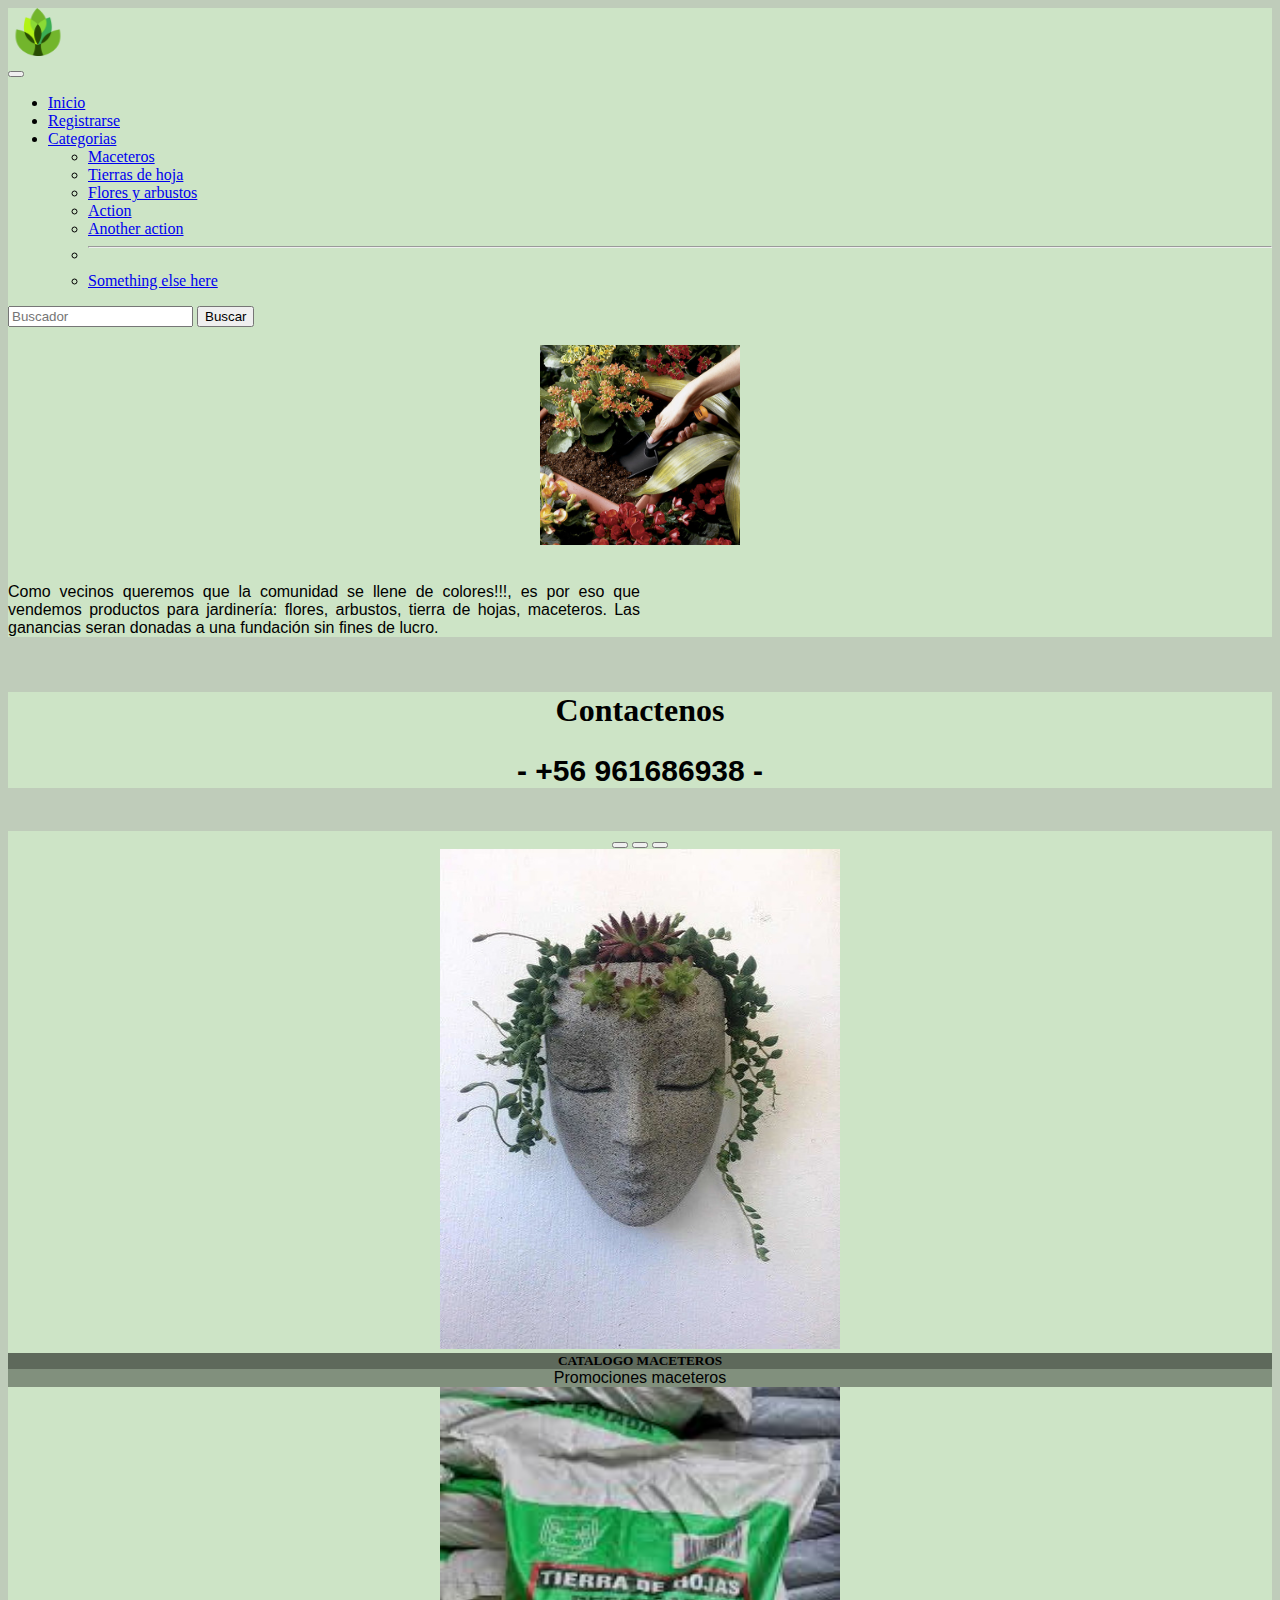
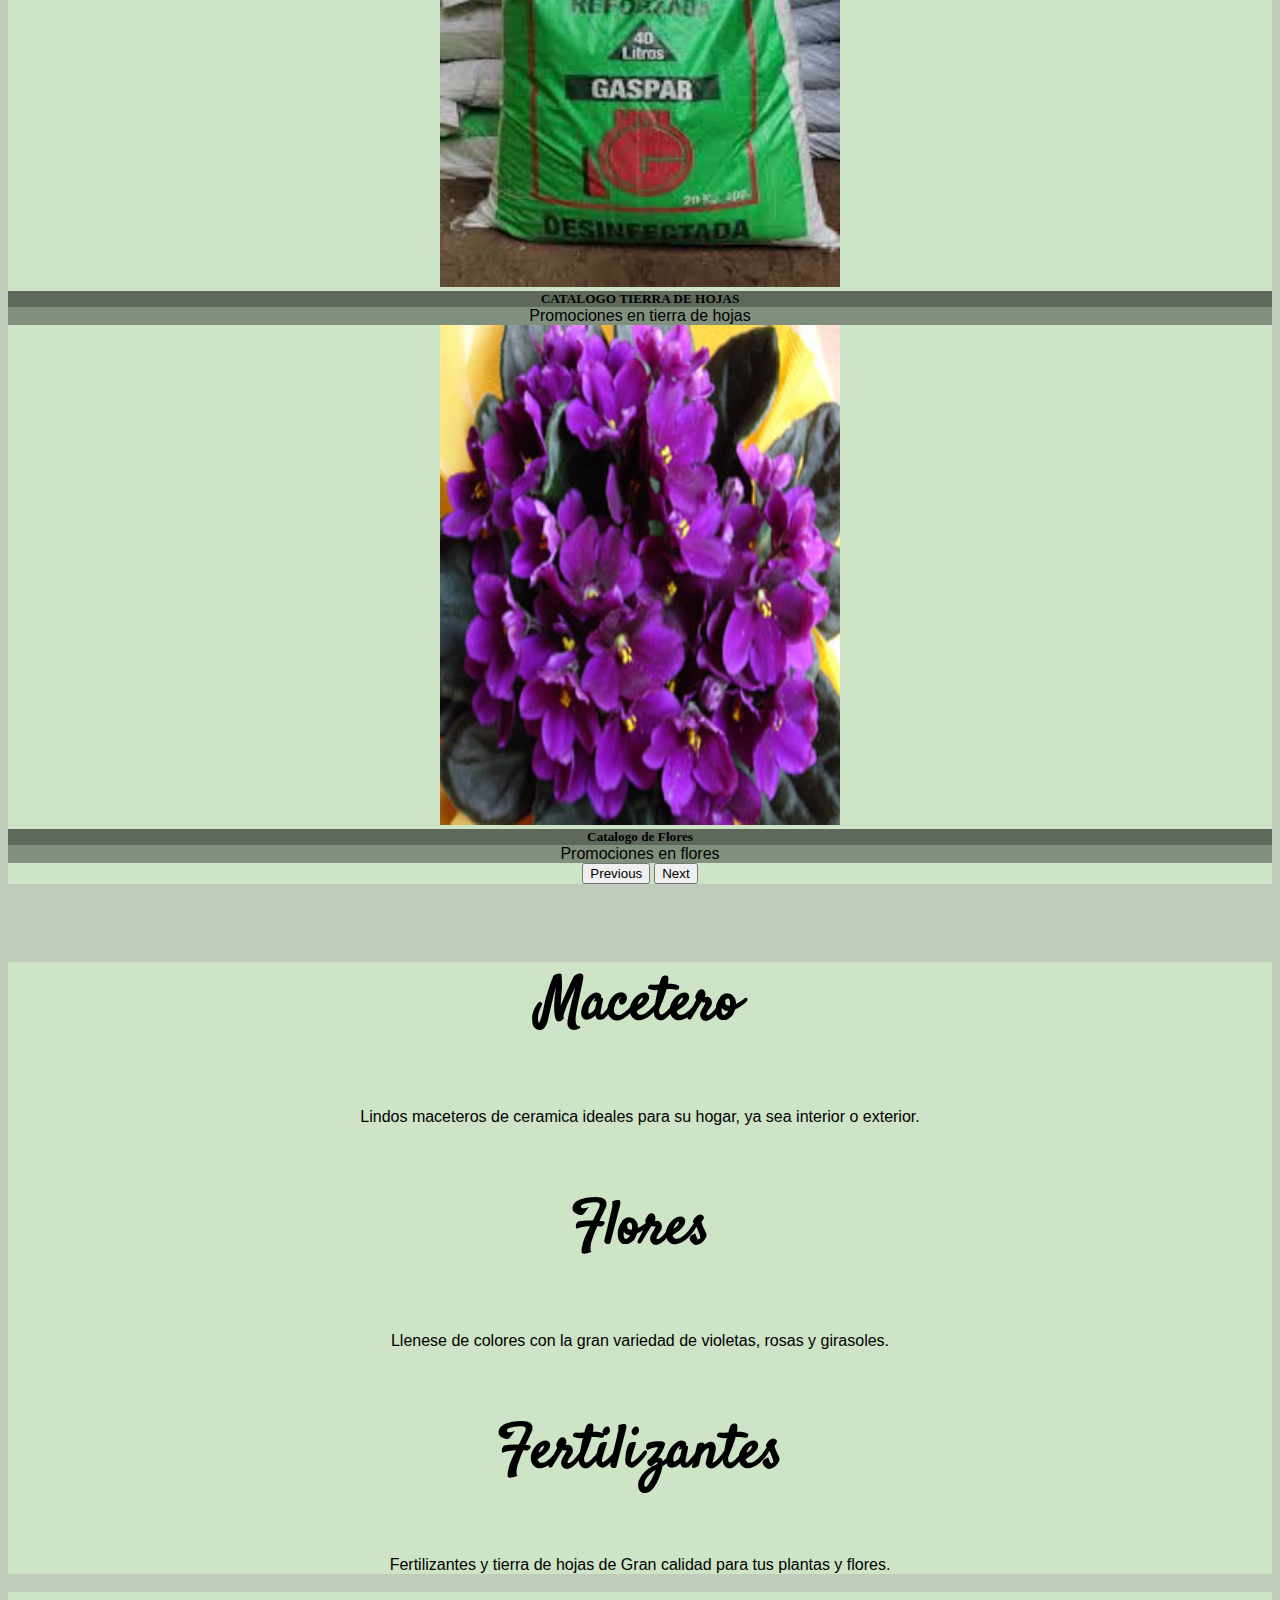
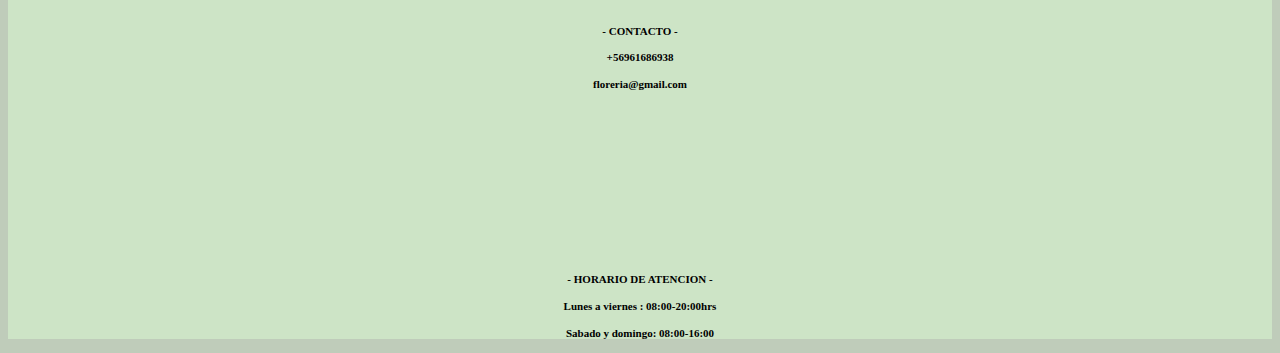
==== Index.html @ 60fe2648 "pagina web desde 0" ====
<!doctype html>
<html lang="es-CL">
  <head>
    <!-- Required meta tags -->
    <meta charset="utf-8">
    <meta name="viewport" content="width=device-width, initial-scale=1">

    <!-- Bootstrap CSS -->
    <link rel="stylesheet" href="https://cdn.jsdelivr.net/npm/bootstrap@4.6.1/dist/css/bootstrap.min.css" integrity="sha384-zCbKRCUGaJDkqS1kPbPd7TveP5iyJE0EjAuZQTgFLD2ylzuqKfdKlfG/eSrtxUkn" crossorigin="anonymous">
    <link href="css.css" rel="stylesheet" >

    <link rel="preconnect" href="https://fonts.googleapis.com">
    <link rel="preconnect" href="https://fonts.gstatic.com" crossorigin>
    <link href="https://fonts.googleapis.com/css2?family=Satisfy&display=swap" rel="stylesheet">
    
    <title>Jardineria</title>
  </head>
  <body style="background-color:rgb(191, 204, 186) ;">
    <script src="https://cdn.jsdelivr.net/npm/bootstrap@5.1.3/dist/js/bootstrap.bundle.min.js" integrity="sha384-ka7Sk0Gln4gmtz2MlQnikT1wXgYsOg+OMhuP+IlRH9sENBO0LRn5q+8nbTov4+1p" crossorigin="anonymous"></script>

    <nav class="navbar navbar-expand-lg navbar-light" style="background-color: rgb(205, 228, 198);">
        <!-- LOGO -->
        <div class="container-fluid">
          <nav class="navbar navbar-light" style="background-color: rgb(205, 228, 198);">
            <div class="container-fluid">
              <a class="navbar-brand" href="index.html">
                <img src="img/logo.png" alt="" width="60" height="48" class="d-inline-block align-text-top">
              </a>
            </div>
          </nav>
         
          <button class="navbar-toggler" type="button" data-bs-toggle="collapse" 
                  data-bs-target="#navbarSupportedContent" aria-controls="navbarSupportedContent" aria-expanded="false" aria-label="Toggle navigation">
            <span class="navbar-toggler-icon"></span>
          </button>
  
          <div class="collapse navbar-collapse" id="navbarSupportedContent">
            <ul class="navbar-nav me-auto mb-2 mb-lg-0">
              <li class="nav-item">
                <a class="nav-link active" aria-current="page" href="Index.html">Inicio</a>
              </li>
              <li class="nav-item">
                <a class="nav-link active" aria-current="page" href="formulario.html">Registrarse</a>
              </li>
              <li class="nav-item dropdown">
                <a class="nav-link dropdown-toggle" href="#" id="navbarDropdownMenuLink" role="button" data-bs-toggle="dropdown" aria-expanded="false">
                  Categorias
                </a>
                <ul class="dropdown-menu" aria-labelledby="navbarDropdownMenuLink">
                  <li><a class="dropdown-item" href="macetero.html">Maceteros</a></li>
                  <li><a class="dropdown-item" href="tierra.html">Tierras de hoja</a></li>
                  <li><a class="dropdown-item" href="flores.html">Flores y arbustos</a></li>
                  
                </ul>
              </li>

              

                
  
                <ul class="dropdown-menu" aria-labelledby="navbarDropdown">
                  <li><a class="dropdown-item" href="#">Action</a></li>
                  <li><a class="dropdown-item" href="#">Another action</a></li>
                  <li><hr class="dropdown-divider"></li>
                  <li><a class="dropdown-item" href="#">Something else here</a></li>
                </ul>
              </li>
  
            </ul>
  
            <form class="d-flex">
              <input class="form-control me-2" type="search" placeholder="Buscador" aria-label="Search">
              <button class="btn btn-outline-success" type="submit">Buscar</button>
            </form>
          </div>
        </div>

  
    
      </nav>   
         <!-- FINAL NAVBAR -->
    <div class="container-fluid" style="background-color: rgb(205, 228, 198);">
      <div class="row">
          <div class="col"  >
              <br>
              <div id="img" class="container-fluid"><img src="img/imgIndex.jpg" alt="imagen de index" width=200 height="200"></div>
              <br>
          </div>
          <div class="col"  >
            <p>
              Como vecinos queremos que la comunidad se llene de colores!!!, es por eso que vendemos productos para jardinería: flores, arbustos, tierra de hojas, maceteros. Las ganancias seran donadas a una fundación sin fines de lucro.
            </p>
          </div>
      </div>
    </div>
    <br>
    <div class="container-fluid"style="background-color: rgb(205, 228, 198);">
      <h1>
        Contactenos
      </h1>
      <h2>
        - +56 961686938 -
      </h2>
    </div>
    <br>

    <div class="container-fluid" style="background-color: rgb(205, 228, 198);">
      <div class="row">
      <div class="col"></div>
      
      <div class="col">
      <div id="carouselExampleCaptions" class="carousel slide" data-bs-ride="carousel">
        <div class="carousel-indicators">
          <button type="button" data-bs-target="#carouselExampleCaptions" data-bs-slide-to="0" class="active" aria-current="true" aria-label="Slide 1"></button>
          <button type="button" data-bs-target="#carouselExampleCaptions" data-bs-slide-to="1" aria-label="Slide 2"></button>
          <button type="button" data-bs-target="#carouselExampleCaptions" data-bs-slide-to="2" aria-label="Slide 3"></button>
        </div>
        <div class="carousel-inner">
          <div class="carousel-item active">
            <a href="macetero.html"><img src="img/macetero3.jpg" class="d-block w-100" alt="..." width="400" height="500"></a>
            <div class="carousel-caption d-none d-md-block" >
              <h5>CATALOGO MACETEROS</h5>
              <p id="promo">Promociones maceteros </p>
            </div>
          </div>
          <div class="carousel-item">
            <a href="tierra.html"><img src="img/tierra3.jpg" class="d-block w-100" alt="..." width="400" height="500" ></a>
            <div class="carousel-caption d-none d-md-block">
              <h5>CATALOGO TIERRA DE HOJAS</h5>
              <p id="promo">Promociones en tierra de hojas</p>
            </div>
          </div>
          <div class="carousel-item">
            <a href="flores.html"><img src="img/flores2.jpg" class="d-block w-100" alt="..." width="400" height="500"></a>
            <div class="carousel-caption d-none d-md-block">
              <h5 >Catalogo de Flores</h5>
              <p id="promo">Promociones en flores</p>
            </div>
          </div>
        </div>
        <button class="carousel-control-prev" type="button" data-bs-target="#carouselExampleCaptions" data-bs-slide="prev">
          <span class="carousel-control-prev-icon" aria-hidden="true"></span>
          <span class="visually-hidden">Previous</span>
        </button>
        <button class="carousel-control-next" type="button" data-bs-target="#carouselExampleCaptions" data-bs-slide="next">
          <span class="carousel-control-next-icon" aria-hidden="true"></span>
          <span class="visually-hidden">Next</span>
        </button>
      </div>
    </div>
      <div class="col"></div>
    </div>
    </div>

    <br>
<div class="container-fluid" style="background-color: rgb(205, 228, 198);">
    <div class="row">
      <div class="col-2"></div>
      <div class="col">
        <h3>Macetero</h3>
        <p id="p2">Lindos maceteros de ceramica ideales para su hogar, ya sea interior o exterior. </p>
      </div>
      <div class="col-1"></div>
      <div class="col">
        <h3>Flores</h3>
        <p id="p2">Llenese de colores con la gran variedad de violetas, rosas y girasoles.</p>
      </div>
      <div class="col-1"></div>
      <div class="col">
        <h3>Fertilizantes</h3>
        <p id="p2">Fertilizantes y tierra de hojas de Gran calidad para tus plantas y flores.</p>
      </div>
      <div class="col-2"></div>
   </div>
</div>
<br>

<div class="container-fluid" style="background-color: rgb(205, 228, 198)";>
  <br>
  <div class="row">
    <div class="col">
      <h4>- CONTACTO -</h4>
      <h4>+56961686938</h4>
      <h4>floreria@gmail.com</h4>  
    </div>

    <div class="col">
      <iframe src="https://www.google.com/maps/embed?pb=!1m14!1m12!1m3!1d2365.1926145806688!2d-71.53237748665616!3d-33.0330949488685!2m3!1f0!2f0!3f0!3m2!1i1024!2i768!4f13.1!5e0!3m2!1ses!2scl!4v1649280916923!5m2!1ses!2scl" width="300" height="150" style="border:0;" allowfullscreen="" loading="lazy" referrerpolicy="no-referrer-when-downgrade"></iframe>
    </div>

    <div class="col">
      <h4>- HORARIO DE ATENCION -</h4>
      <h4>Lunes a viernes : 08:00-20:00hrs</h4>
      <h4>Sabado y domingo: 08:00-16:00</h4>
    </div>
  </div>
</div>





    <!-- Optional JavaScript; choose one of the two! -->

    <!-- Option 1: jQuery and Bootstrap Bundle (includes Popper) -->
    <script src="https://cdn.jsdelivr.net/npm/jquery@3.5.1/dist/jquery.min.js" integrity="sha384-DfXdz2htPH0lsSSs5nCTpuj/zy4C+OGpamoFVy38MVBnE+IbbVYUew+OrCXaRkfj" crossorigin="anonymous"></script>
    <script src="https://cdn.jsdelivr.net/npm/bootstrap@4.6.1/dist/js/bootstrap.bundle.min.js" integrity="sha384-fQybjgWLrvvRgtW6bFlB7jaZrFsaBXjsOMm/tB9LTS58ONXgqbR9W8oWht/amnpF" crossorigin="anonymous"></script>

    <!-- Option 2: Separate Popper and Bootstrap JS -->
    <!--
    <script src="https://cdn.jsdelivr.net/npm/jquery@3.5.1/dist/jquery.slim.min.js" integrity="sha384-DfXdz2htPH0lsSSs5nCTpuj/zy4C+OGpamoFVy38MVBnE+IbbVYUew+OrCXaRkfj" crossorigin="anonymous"></script>
    <script src="https://cdn.jsdelivr.net/npm/popper.js@1.16.1/dist/umd/popper.min.js" integrity="sha384-9/reFTGAW83EW2RDu2S0VKaIzap3H66lZH81PoYlFhbGU+6BZp6G7niu735Sk7lN" crossorigin="anonymous"></script>
    <script src="https://cdn.jsdelivr.net/npm/bootstrap@4.6.1/dist/js/bootstrap.min.js" integrity="sha384-VHvPCCyXqtD5DqJeNxl2dtTyhF78xXNXdkwX1CZeRusQfRKp+tA7hAShOK/B/fQ2" crossorigin="anonymous"></script>
    -->
  </body>
</html>
---- css.css ----
#img{
    text-align: center;
    width: 100%;
    height: auto;
    margin-left: auto;
}

p{
    text-align: center;
    text-align: justify;
    font-family: Verdana, Geneva, Tahoma, sans-serif;
    margin-right: 50%;

}

#promo{
  text-align: center;
  background-color: rgba(0, 0, 0, 0.37);
  font-family: Verdana, Geneva, Tahoma, sans-serif;
  margin: auto;
}
#p2{
  text-align: center;
  margin: auto;
  
}

h1{
  text-align: center;
}
h2{
  text-align: center;
  font-family: Impact, Haettenschweiler, 'Arial Narrow Bold', sans-serif;
  font-size: 30px;
}

h3{
  font-family: 'Satisfy', cursive;
  text-align: center;
  font-size: 60px;

}
h4{
  text-align: center;
  font-size: 11px;
}

h5{
  text-align: center;
  background-color: rgba(0, 0, 0, 0.541);
  margin: auto;

}
#contacto{
  text-align: center;
  margin-top: 10%;
  font-style: normal;
}

.col{
  text-align: center;
  margin: auto;
}

li{
  text-align: left;
}
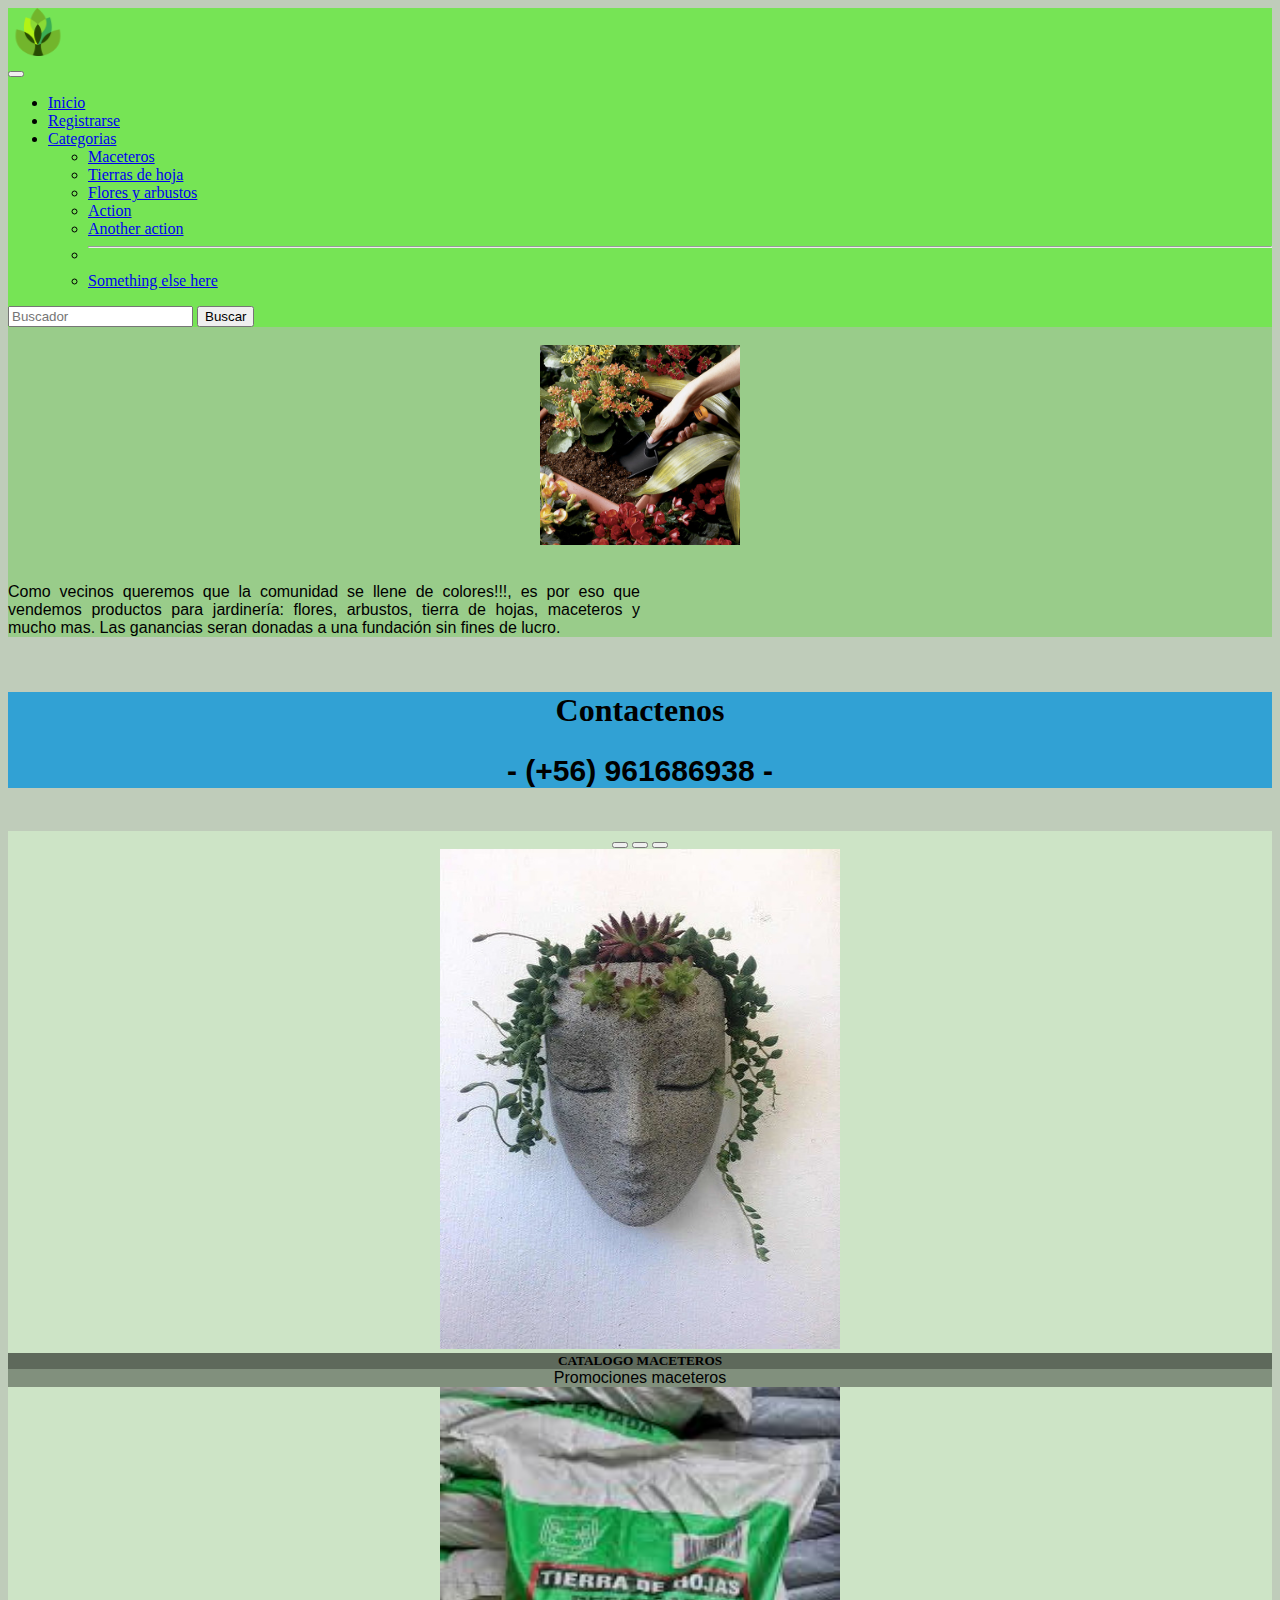
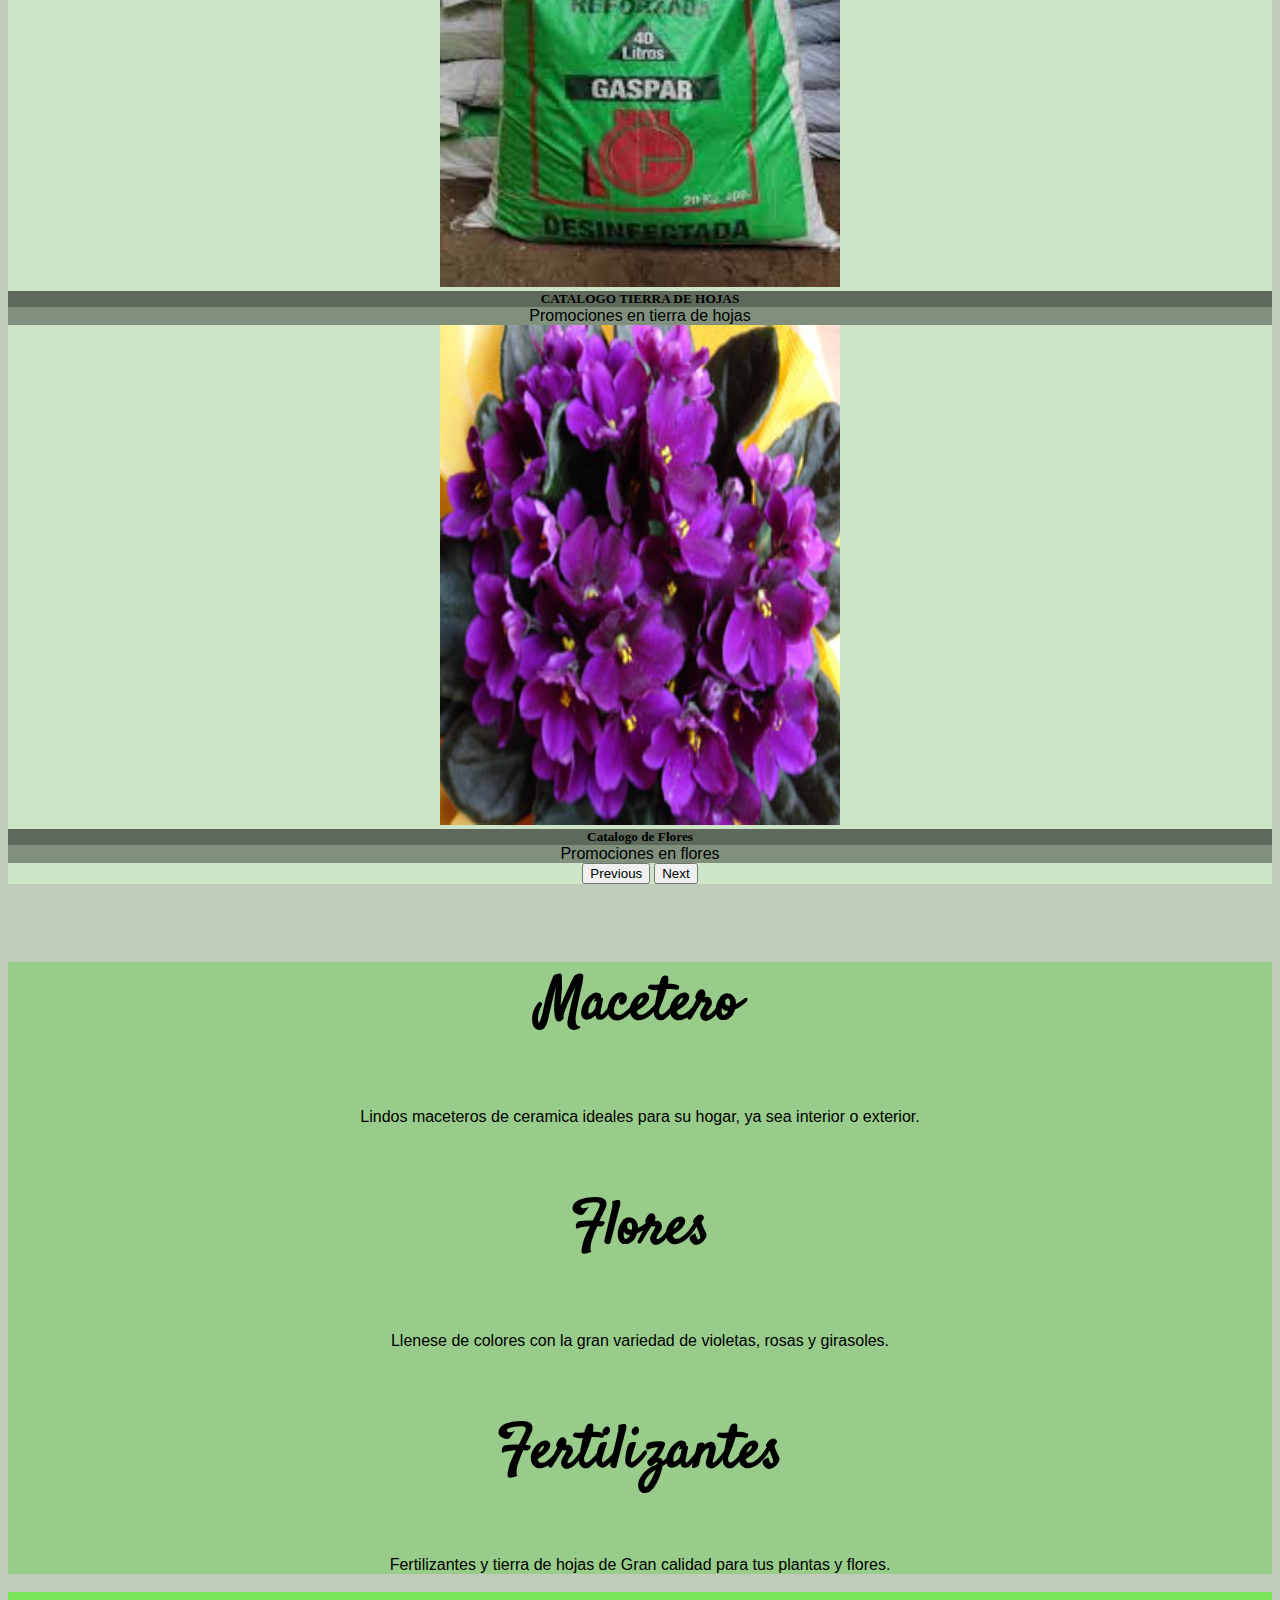
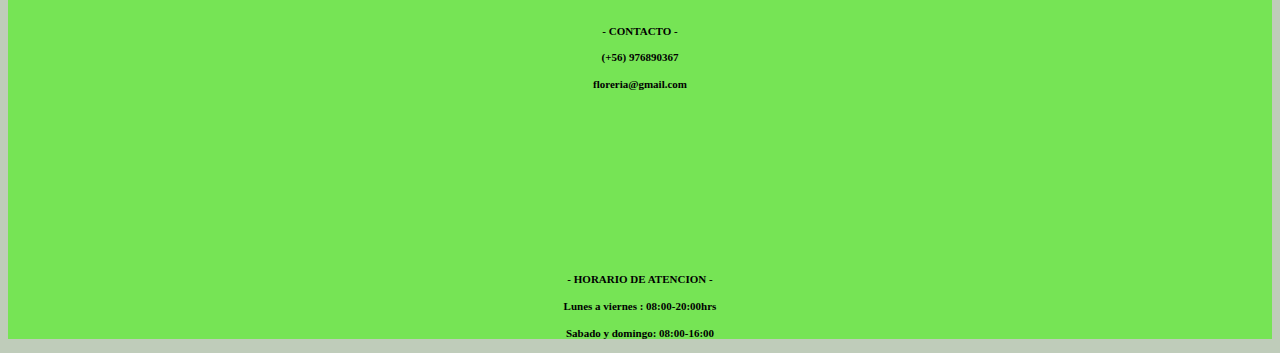
==== commit 219caf6b: "cambio de colores" ====
--- a/Index.html
+++ b/Index.html
@@ -18,10 +18,10 @@
   <body style="background-color:rgb(191, 204, 186) ;">
     <script src="https://cdn.jsdelivr.net/npm/bootstrap@5.1.3/dist/js/bootstrap.bundle.min.js" integrity="sha384-ka7Sk0Gln4gmtz2MlQnikT1wXgYsOg+OMhuP+IlRH9sENBO0LRn5q+8nbTov4+1p" crossorigin="anonymous"></script>
 
-    <nav class="navbar navbar-expand-lg navbar-light" style="background-color: rgb(205, 228, 198);">
+    <nav class="navbar navbar-expand-lg navbar-light" style="background-color: rgb(118, 228, 85);">
         <!-- LOGO -->
         <div class="container-fluid">
-          <nav class="navbar navbar-light" style="background-color: rgb(205, 228, 198);">
+          <nav class="navbar navbar-light" style="background-color: rgb(118, 228, 85);">
             <div class="container-fluid">
               <a class="navbar-brand" href="index.html">
                 <img src="img/logo.png" alt="" width="60" height="48" class="d-inline-block align-text-top">
@@ -79,7 +79,7 @@
     
       </nav>   
          <!-- FINAL NAVBAR -->
-    <div class="container-fluid" style="background-color: rgb(205, 228, 198);">
+    <div class="container-fluid" style="background-color: rgb(153, 204, 138);">
       <div class="row">
           <div class="col"  >
               <br>
@@ -88,18 +88,18 @@
           </div>
           <div class="col"  >
             <p>
-              Como vecinos queremos que la comunidad se llene de colores!!!, es por eso que vendemos productos para jardinería: flores, arbustos, tierra de hojas, maceteros. Las ganancias seran donadas a una fundación sin fines de lucro.
+              Como vecinos queremos que la comunidad se llene de colores!!!, es por eso que vendemos productos para jardinería: flores, arbustos, tierra de hojas, maceteros y mucho mas. Las ganancias seran donadas a una fundación sin fines de lucro.
             </p>
           </div>
       </div>
     </div>
     <br>
-    <div class="container-fluid"style="background-color: rgb(205, 228, 198);">
+    <div class="container-fluid" style="background-color: rgb(49, 161, 212);">
       <h1>
         Contactenos
       </h1>
       <h2>
-        - +56 961686938 -
+        - (+56) 961686938 -
       </h2>
     </div>
     <br>
@@ -153,7 +153,7 @@
     </div>
 
     <br>
-<div class="container-fluid" style="background-color: rgb(205, 228, 198);">
+<div class="container-fluid" style="background-color: rgb(153, 204, 138);">
     <div class="row">
       <div class="col-2"></div>
       <div class="col">
@@ -175,12 +175,12 @@
 </div>
 <br>
 
-<div class="container-fluid" style="background-color: rgb(205, 228, 198)";>
+<div class="container-fluid" style="background-color: rgb(118, 228, 85)";>
   <br>
   <div class="row">
     <div class="col">
       <h4>- CONTACTO -</h4>
-      <h4>+56961686938</h4>
+      <h4>(+56) 976890367</h4>
       <h4>floreria@gmail.com</h4>  
     </div>
 
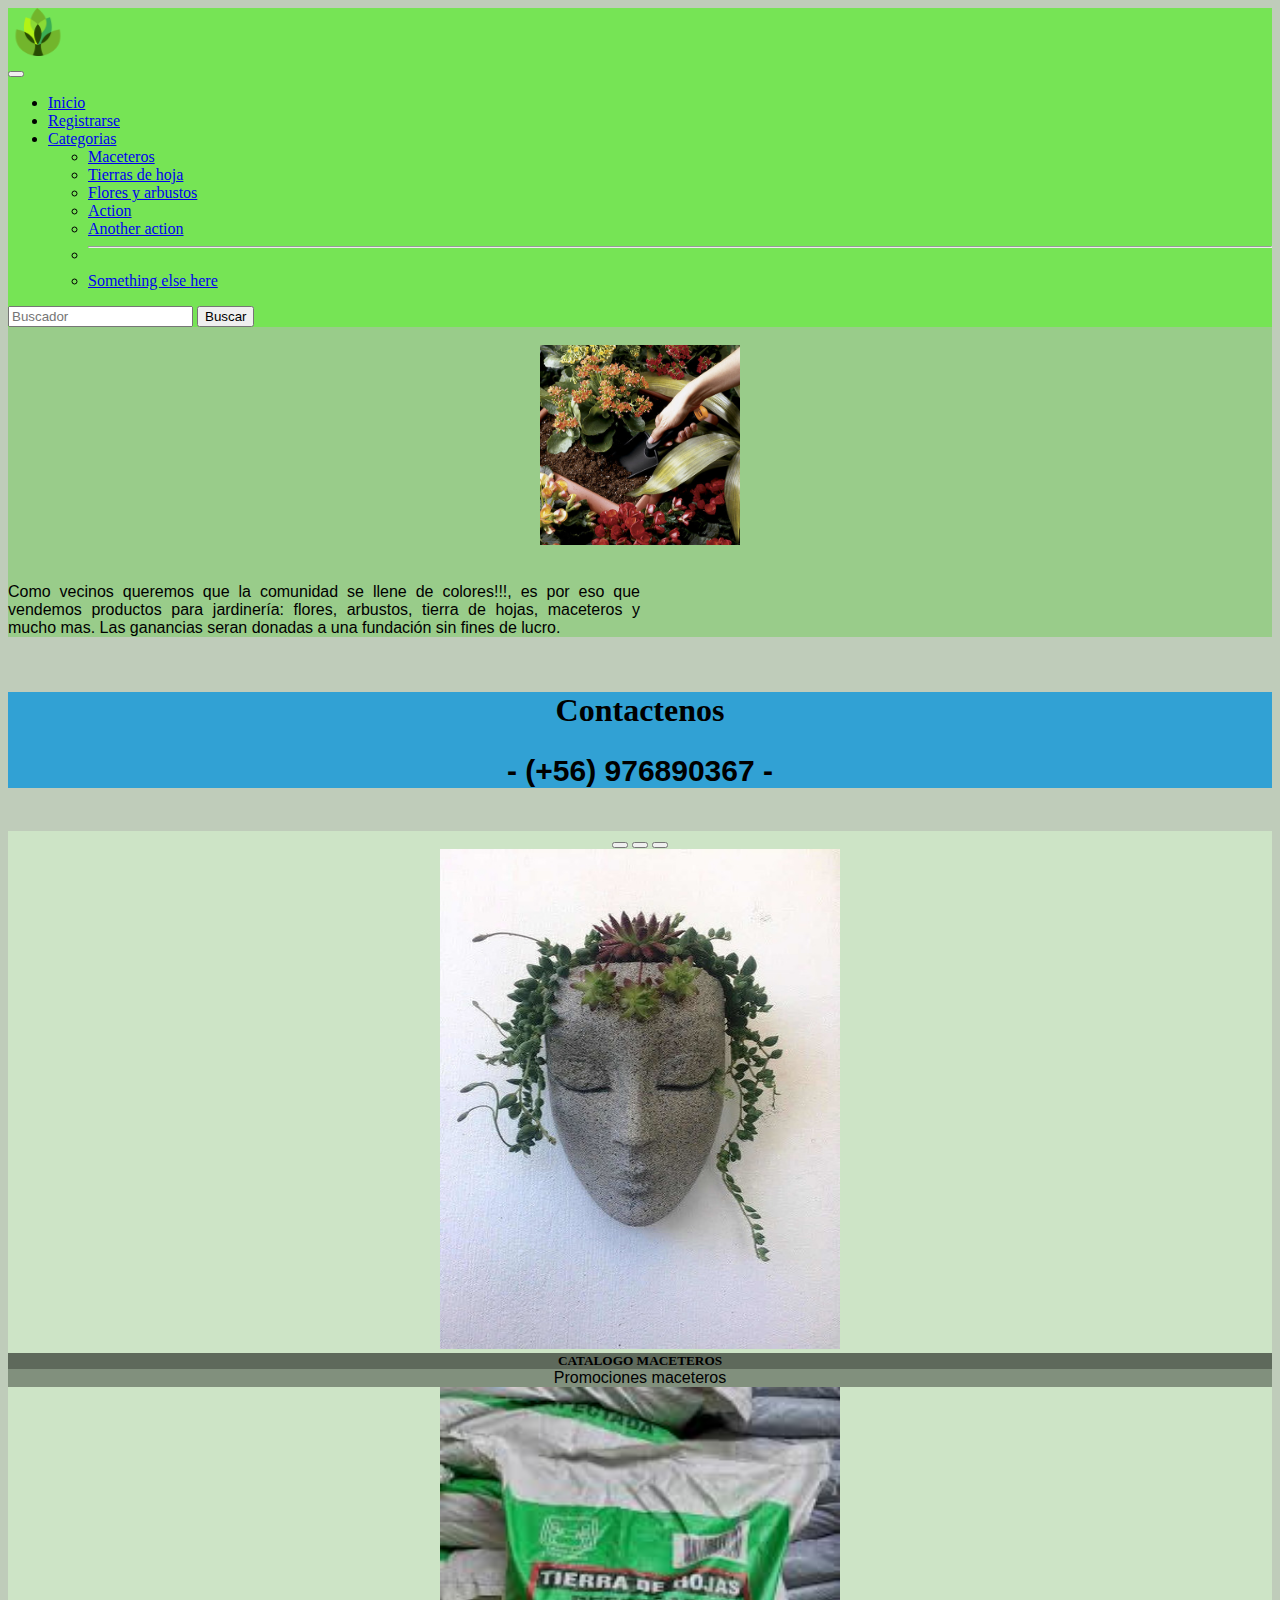
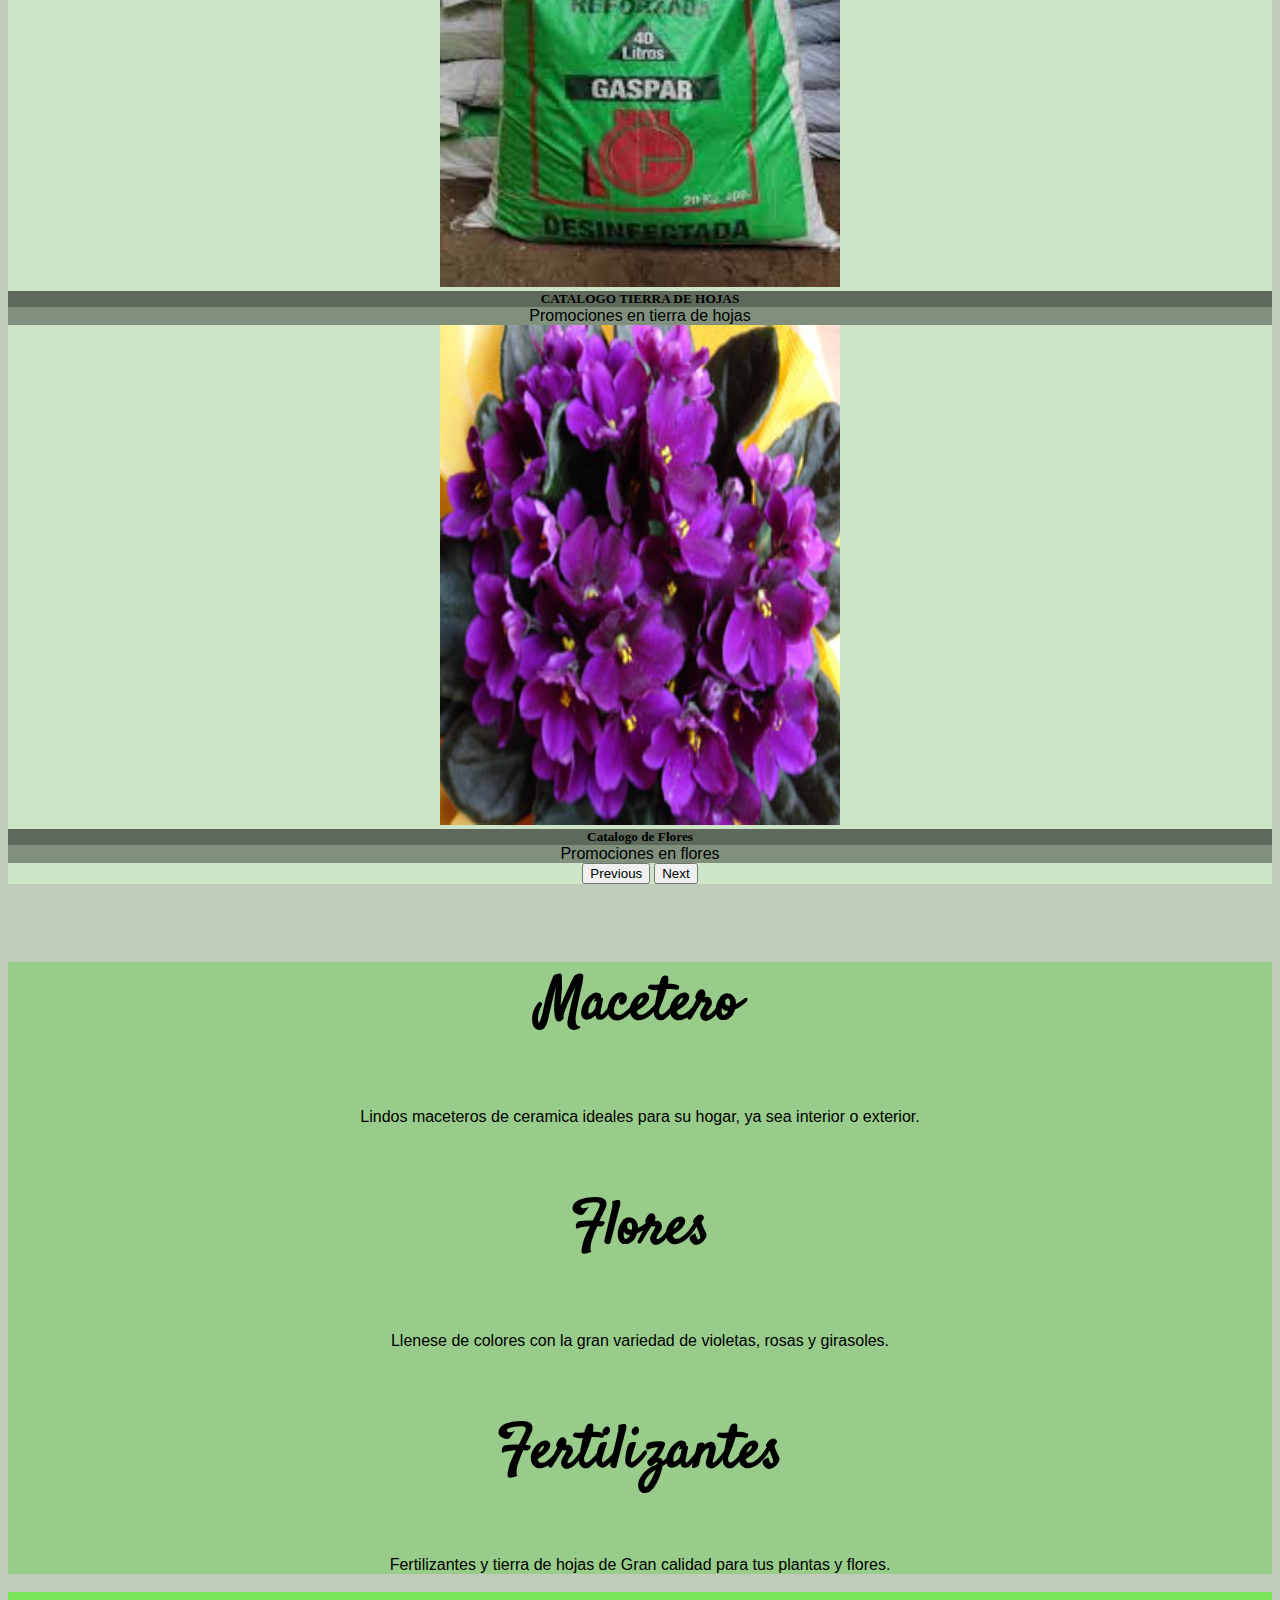
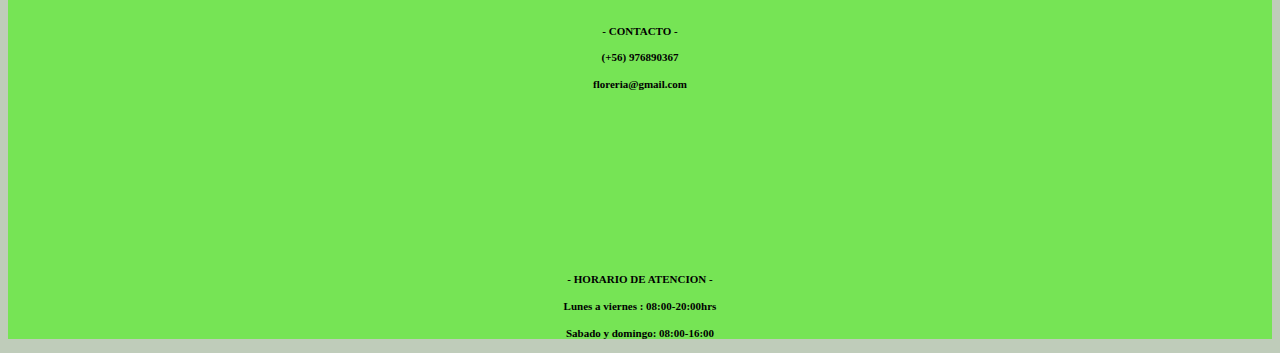
==== commit c975970a: "Update Index.html" ====
--- a/Index.html
+++ b/Index.html
@@ -99,7 +99,7 @@
         Contactenos
       </h1>
       <h2>
-        - (+56) 961686938 -
+        - (+56) 976890367 -
       </h2>
     </div>
     <br>
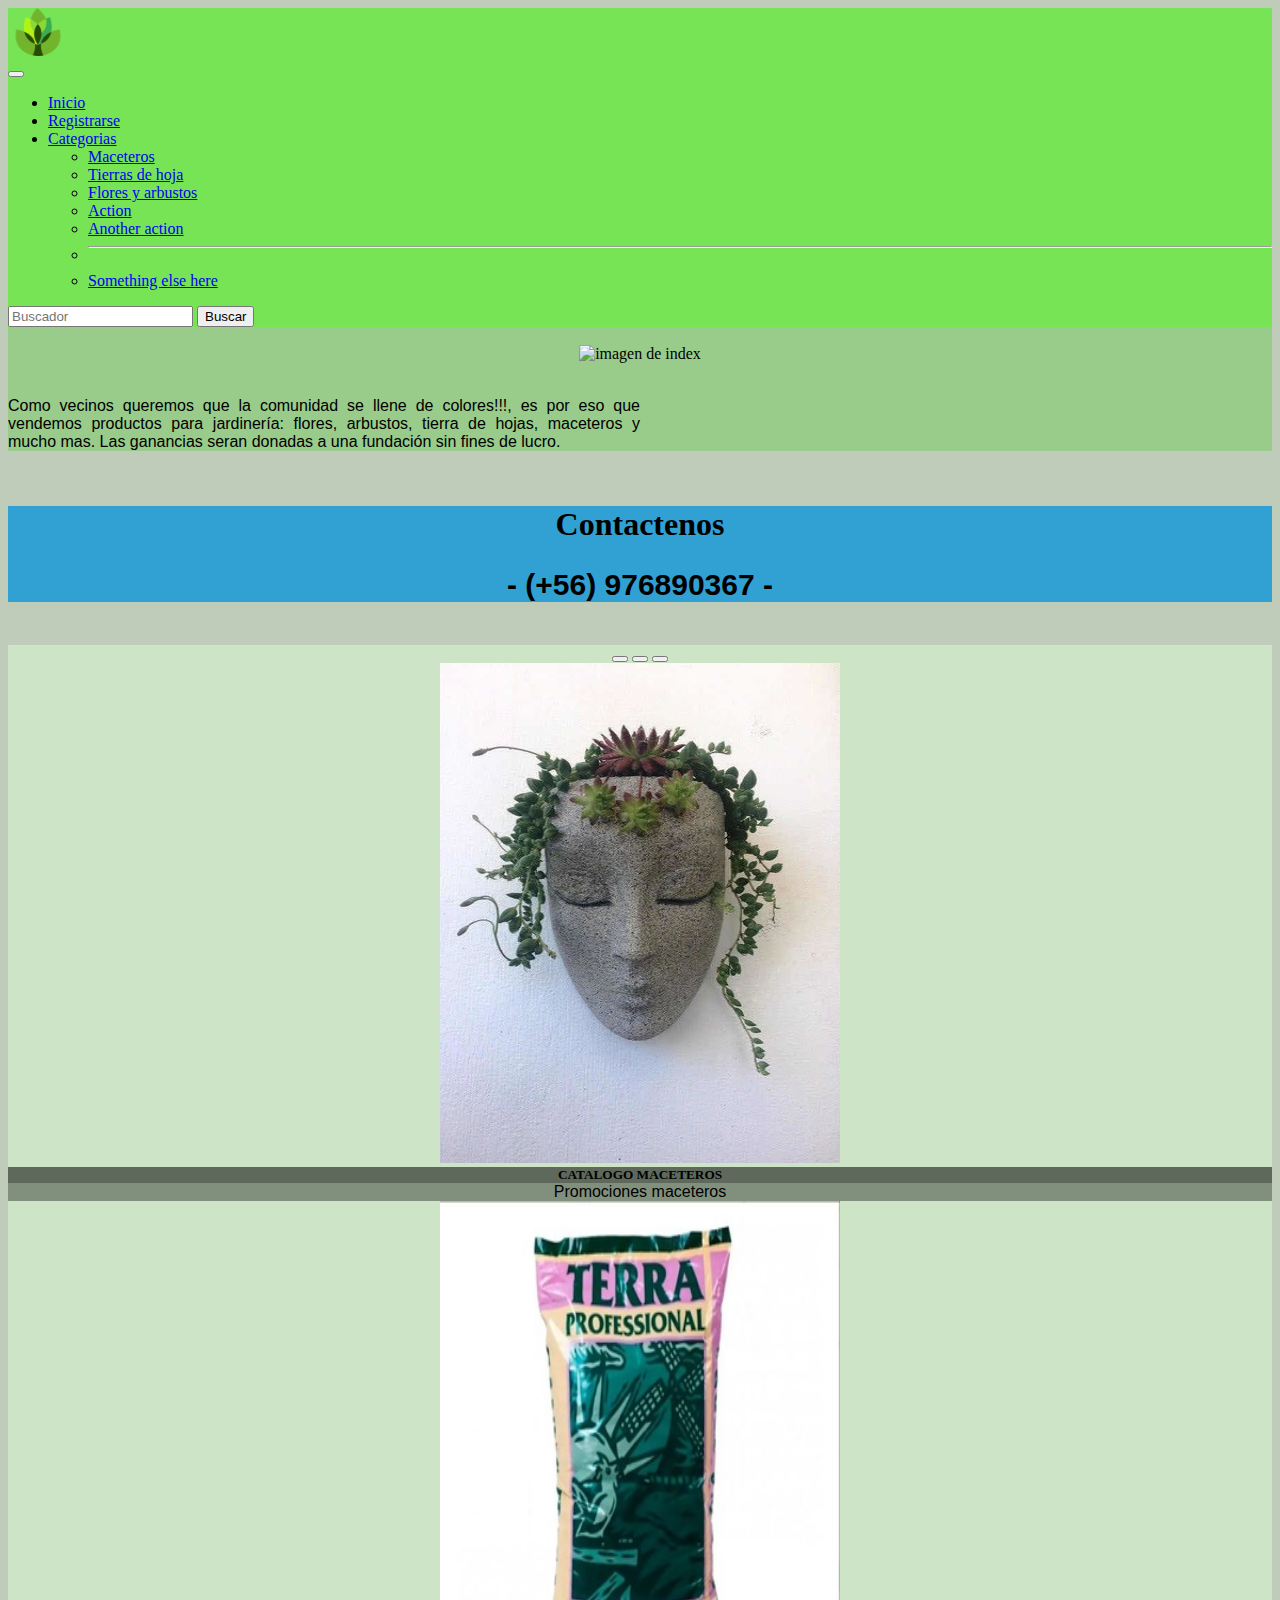
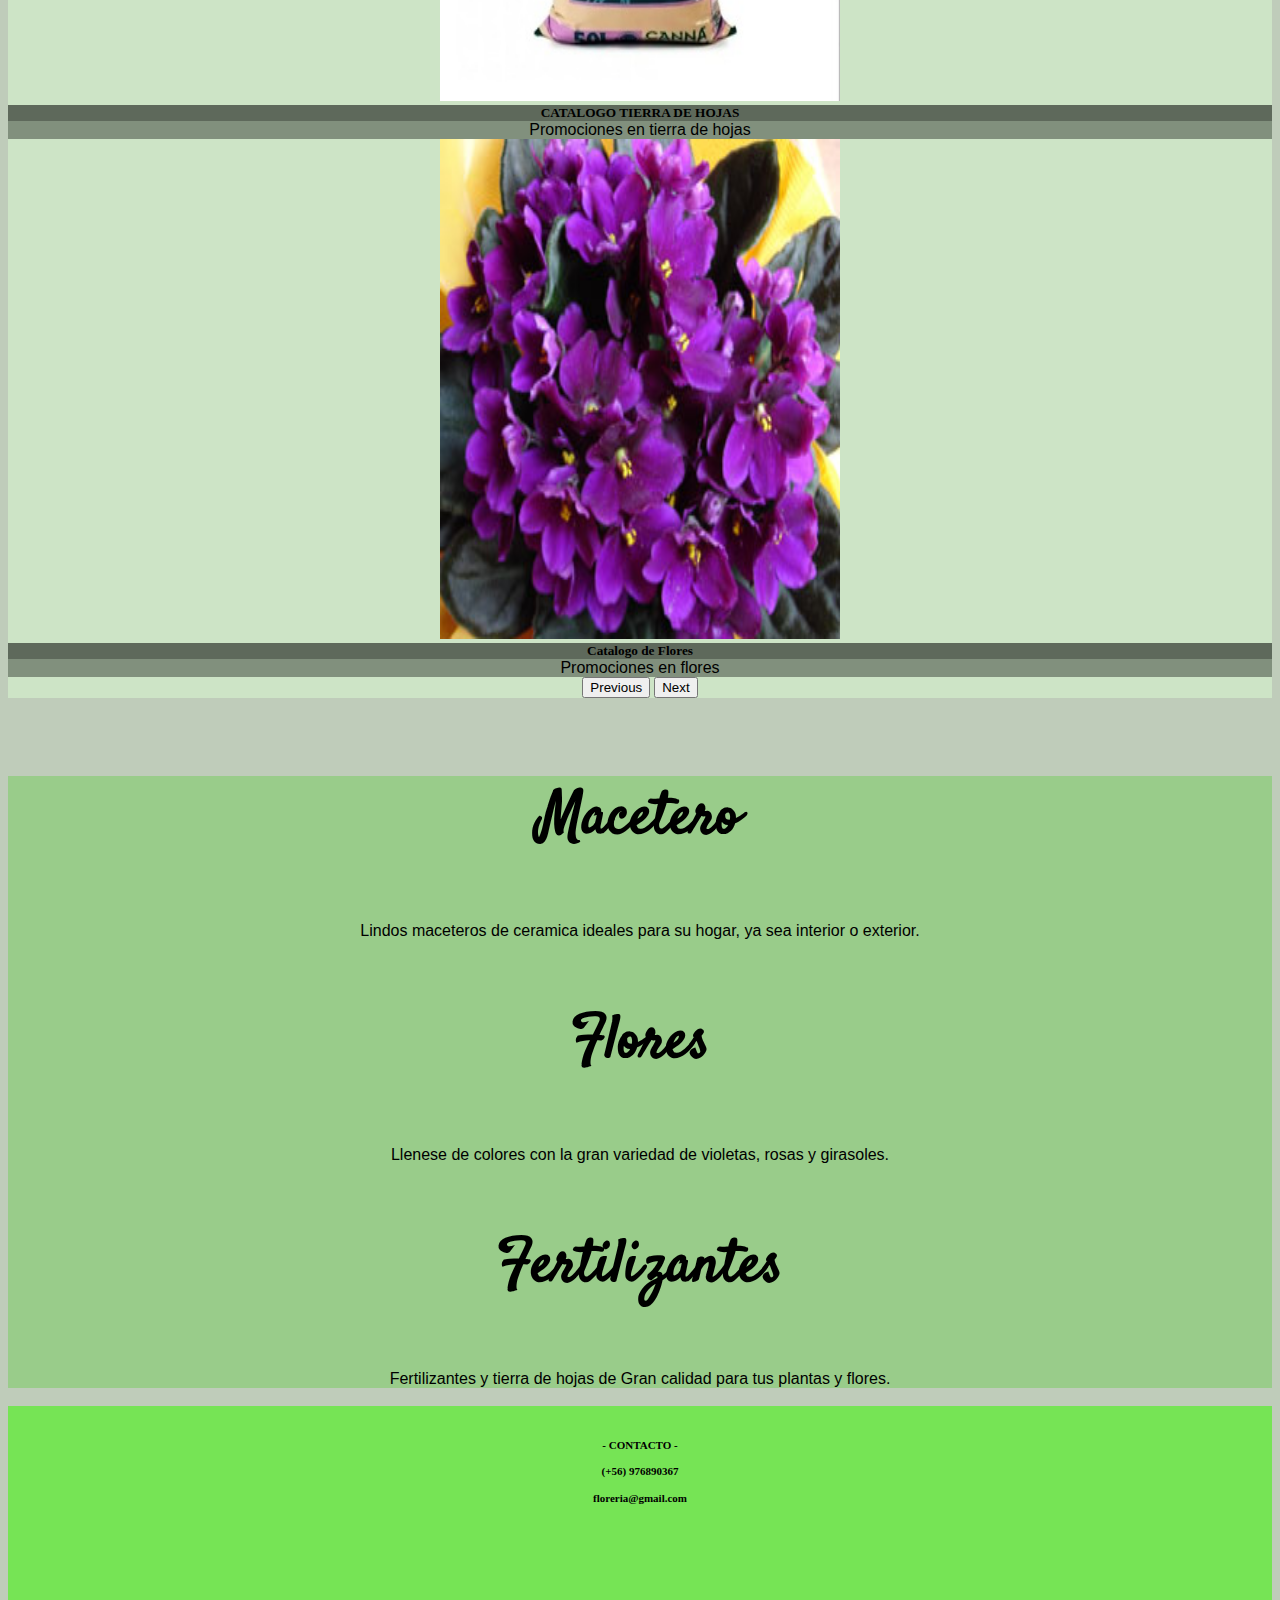
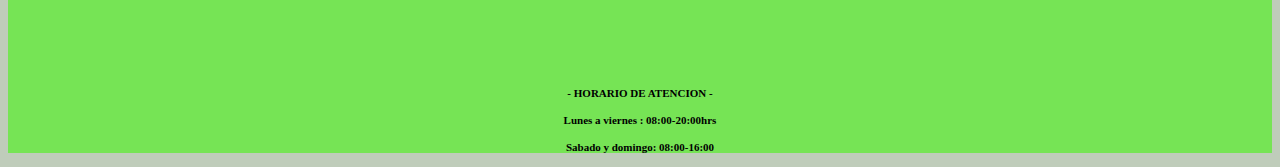
==== commit 1e12a64b: "cambios menores" ====
--- a/Index.html
+++ b/Index.html
@@ -83,7 +83,7 @@
       <div class="row">
           <div class="col"  >
               <br>
-              <div id="img" class="container-fluid"><img src="img/imgIndex.jpg" alt="imagen de index" width=200 height="200"></div>
+              <div id="img" class="container-fluid"><img src="img/imgindex.jpg" alt="imagen de index" width=250 height="200"></div>
               <br>
           </div>
           <div class="col"  >
@@ -124,7 +124,7 @@
             </div>
           </div>
           <div class="carousel-item">
-            <a href="tierra.html"><img src="img/tierra3.jpg" class="d-block w-100" alt="..." width="400" height="500" ></a>
+            <a href="tierra.html"><img src="img/Canna.jpeg" class="d-block w-100" alt="..." width="400" height="500" ></a>
             <div class="carousel-caption d-none d-md-block">
               <h5>CATALOGO TIERRA DE HOJAS</h5>
               <p id="promo">Promociones en tierra de hojas</p>
@@ -206,11 +206,5 @@
     <script src="https://cdn.jsdelivr.net/npm/jquery@3.5.1/dist/jquery.min.js" integrity="sha384-DfXdz2htPH0lsSSs5nCTpuj/zy4C+OGpamoFVy38MVBnE+IbbVYUew+OrCXaRkfj" crossorigin="anonymous"></script>
     <script src="https://cdn.jsdelivr.net/npm/bootstrap@4.6.1/dist/js/bootstrap.bundle.min.js" integrity="sha384-fQybjgWLrvvRgtW6bFlB7jaZrFsaBXjsOMm/tB9LTS58ONXgqbR9W8oWht/amnpF" crossorigin="anonymous"></script>
 
-    <!-- Option 2: Separate Popper and Bootstrap JS -->
-    <!--
-    <script src="https://cdn.jsdelivr.net/npm/jquery@3.5.1/dist/jquery.slim.min.js" integrity="sha384-DfXdz2htPH0lsSSs5nCTpuj/zy4C+OGpamoFVy38MVBnE+IbbVYUew+OrCXaRkfj" crossorigin="anonymous"></script>
-    <script src="https://cdn.jsdelivr.net/npm/popper.js@1.16.1/dist/umd/popper.min.js" integrity="sha384-9/reFTGAW83EW2RDu2S0VKaIzap3H66lZH81PoYlFhbGU+6BZp6G7niu735Sk7lN" crossorigin="anonymous"></script>
-    <script src="https://cdn.jsdelivr.net/npm/bootstrap@4.6.1/dist/js/bootstrap.min.js" integrity="sha384-VHvPCCyXqtD5DqJeNxl2dtTyhF78xXNXdkwX1CZeRusQfRKp+tA7hAShOK/B/fQ2" crossorigin="anonymous"></script>
-    -->
   </body>
 </html>